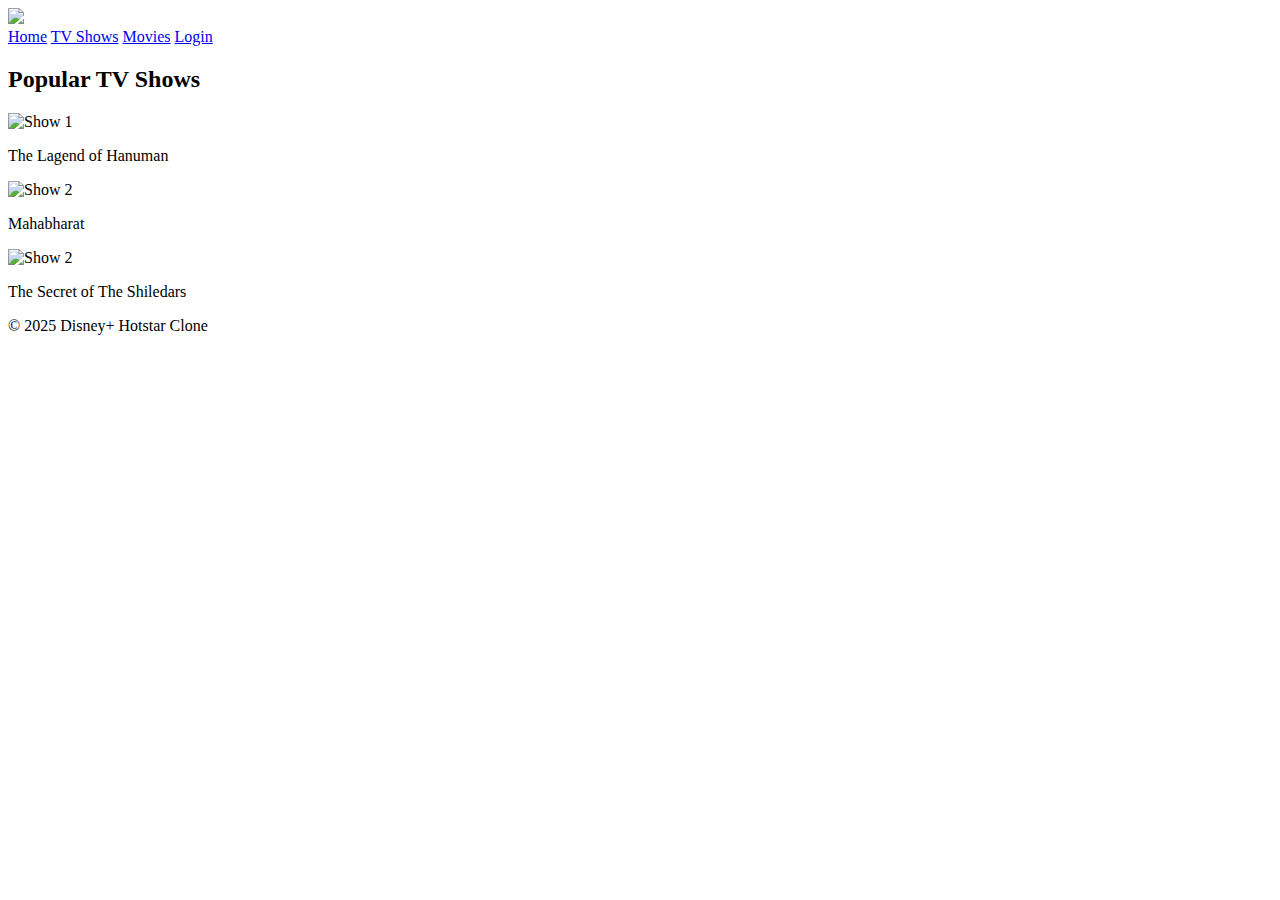
==== tv-shows.html @ 3cce9005 "Add files via upload" ====
<!DOCTYPE html>
<html lang="en">
<head>
    <meta charset="UTF-8">
    <meta name="viewport" content="width=device-width, initial-scale=1.0">
    <title>TV Shows - Disney+ Hotstar</title>
    <link rel="stylesheet" href="style.css">
</head>
<body>
    <header>
        <div class="logo">
            <img src="disney.png">
        </div>
        <div class="nav-links">
            <a href="index.html">Home</a>
            <a href="tv-shows.html">TV Shows</a>
            <a href="movies.html">Movies</a>
            <a href="login.html">Login</a>
        </div>
    </header>
    

    <main>
        <section class="content">
            <h2>Popular TV Shows</h2>
            <div class="show-list">
                <div class="show">
                    <img src="hanuman.png" alt="Show 1">
                    <p>The Lagend of Hanuman</p>
                </div>
                <div class="show">
                    <img src="mah.png" alt="Show 2">
                    <p>Mahabharat</p>
                </div>
                <div class="show">
                    <img src="secret.png" alt="Show 2">
                    <p>The Secret of The Shiledars</p>
                </div>
            </div>
        </section>
    </main>

    <footer>
        <p>&copy; 2025 Disney+ Hotstar Clone</p>
    </footer>

    <script src="scripts.js"></script>
</body>
</html>
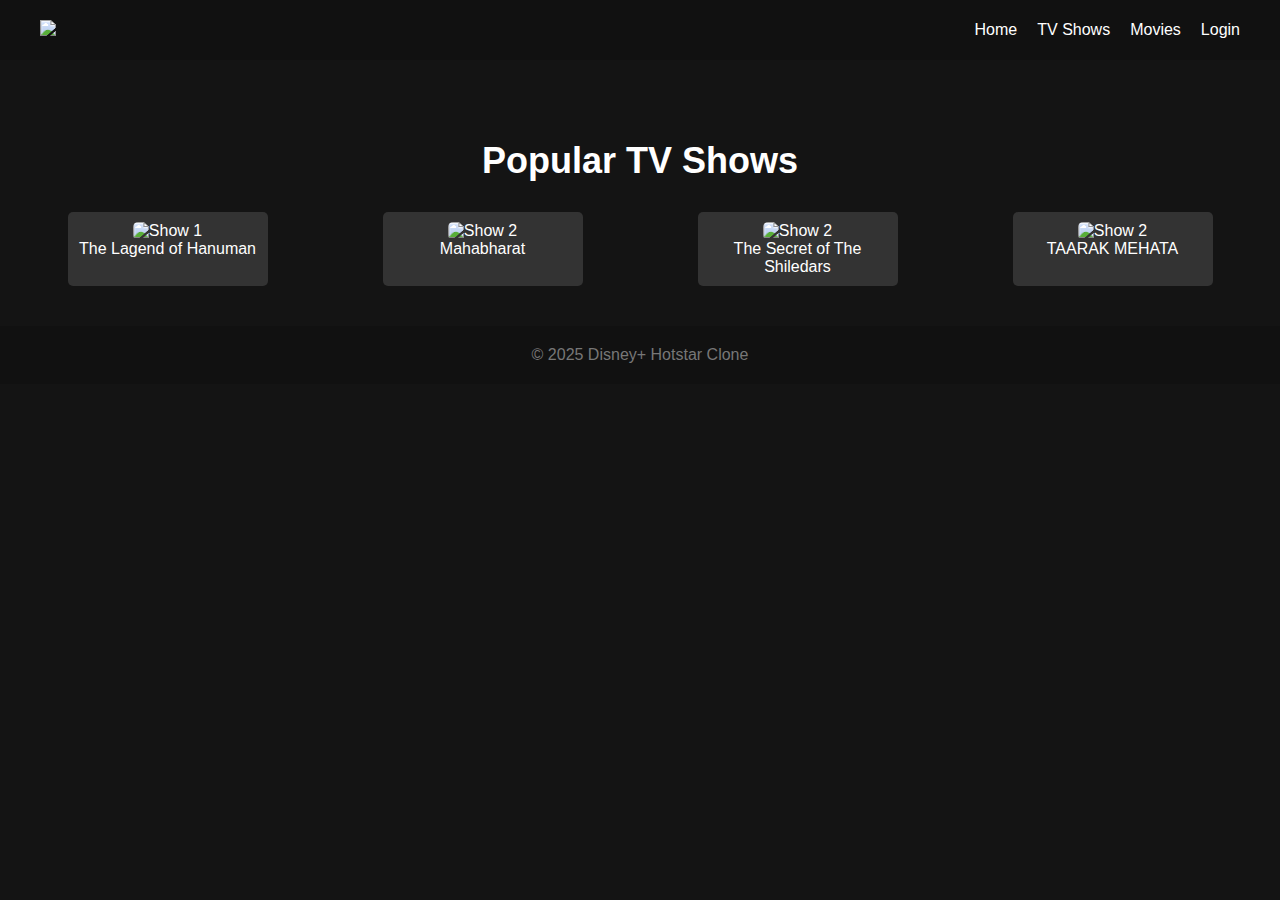
==== commit b25d9892: "Update tv-shows.html" ====
--- a/tv-shows.html
+++ b/tv-shows.html
@@ -1,11 +1,13 @@
 <!DOCTYPE html>
 <html lang="en">
+
 <head>
     <meta charset="UTF-8">
     <meta name="viewport" content="width=device-width, initial-scale=1.0">
     <title>TV Shows - Disney+ Hotstar</title>
     <link rel="stylesheet" href="style.css">
 </head>
+
 <body>
     <header>
         <div class="logo">
@@ -18,24 +20,28 @@
             <a href="login.html">Login</a>
         </div>
     </header>
-    
+
 
     <main>
         <section class="content">
             <h2>Popular TV Shows</h2>
-            <div class="show-list">
-                <div class="show">
-                    <img src="hanuman.png" alt="Show 1">
-                    <p>The Lagend of Hanuman</p>
-                </div>
-                <div class="show">
-                    <img src="mah.png" alt="Show 2">
-                    <p>Mahabharat</p>
-                </div>
-                <div class="show">
-                    <img src="secret.png" alt="Show 2">
-                    <p>The Secret of The Shiledars</p>
-                </div>
+            <div class="content-row">
+                    <div class="content-card">
+                        <img src="hanuman.png" alt="Show 1">
+                        <p>The Lagend of Hanuman</p>
+                    </div>
+                    <div class="content-card">
+                        <img src="mah.png" alt="Show 2">
+                        <p>Mahabharat</p>
+                    </div>
+                    <div class="content-card">
+                        <img src="secret.png" alt="Show 2">
+                        <p>The Secret of The Shiledars</p>
+                    </div>
+                    <div class="content-card">
+                        <img src="ulta.png" alt="Show 2">
+                        <p>TAARAK MEHATA</p>
+                    </div>
             </div>
         </section>
     </main>
@@ -46,4 +52,10 @@
 
     <script src="scripts.js"></script>
 </body>
+
 </html>
+    </footer>
+
+    <script src="scripts.js"></script>
+</body>
+</html>
--- a/style.css
+++ b/style.css
@@ -0,0 +1,175 @@
+/* Reset some default styles */
+* {
+    margin: 0;
+    padding: 0;
+    box-sizing: border-box;
+}
+
+/* General Body Styles */
+body {
+    font-family: Arial, sans-serif;
+    background-color: #141414;
+    color: white;
+}
+
+/* Header Styles */
+header {
+    display: flex;
+    justify-content: space-between;
+    padding: 20px 40px;
+    background-color: #111;
+    position: fixed;
+    width: 100%;
+    top: 0;
+    z-index: 1000;
+}
+
+header .logo img {
+    width: 120px;
+}
+
+header .nav-links {
+    display: flex;
+    align-items: center;
+    gap: 20px;
+}
+
+header .nav-links a {
+    color: white;
+    text-decoration: none;
+    font-size: 16px;
+}
+
+header .nav-links a:hover {
+    text-decoration: underline;
+}
+
+header .login-btn {
+    background-color: #1f80e0;
+    color: white;
+    padding: 10px 20px;
+    border: none;
+    border-radius: 5px;
+    cursor: pointer;
+}
+
+/* Hero Section */
+.hero {
+    background-image: url('https://via.placeholder.com/1920x800');
+    background-size: cover;
+    background-position: center;
+    height: 400px;
+    display: flex;
+    align-items: center;
+    justify-content: center;
+    text-align: center;
+    color: white;
+}
+
+.hero h1 {
+    font-size: 48px;
+    margin-bottom: 10px;
+}
+
+.hero p {
+    font-size: 24px;
+    margin-bottom: 20px;
+}
+
+.hero .subscribe-btn {
+    padding: 15px 30px;
+    font-size: 18px;
+    background-color: #e50914;
+    color: white;
+    border: none;
+    border-radius: 5px;
+    cursor: pointer;
+}
+
+/* Content Section */
+.content {
+    margin-top: 100px;
+    padding: 40px 20px;
+    background-color: #141414;
+}
+
+.content h2 {
+    font-size: 36px;
+    margin-bottom: 30px;
+    text-align: center;
+}
+
+.content-row {
+    display: flex;
+    justify-content: space-around;
+    gap: 20px;
+    flex-wrap: wrap;
+}
+
+.content-card {
+    width: 200px;
+    background-color: #333;
+    padding: 10px;
+    border-radius: 5px;
+    text-align: center;
+}
+
+.content-card img {
+    width: 100%;
+    height: auto;
+    border-radius: 5px;
+}
+
+.content-card h3 {
+    margin-top: 10px;
+    font-size: 18px;
+}
+
+/* Footer Styles */
+footer {
+    text-align: center;
+    padding: 20px;
+    background-color: #111;
+    color: #777;
+    position: relative;
+    bottom: 0;
+    width: 100%;
+}
+
+/* Login Styles */
+.login {
+    display: flex;
+    justify-content: center;
+    align-items: center;
+    flex-direction: column;
+    padding: 60px 20px;
+}
+
+.login h2 {
+    font-size: 36px;
+    margin-bottom: 20px;
+}
+
+.login form {
+    display: flex;
+    flex-direction: column;
+    gap: 15px;
+}
+
+.login form input {
+    padding: 10px;
+    width: 300px;
+    border: 1px solid #ddd;
+    border-radius: 5px;
+    background-color: #333;
+    color: white;
+}
+
+.login .login-btn {
+    padding: 10px 20px;
+    background-color: #1f80e0;
+    color: white;
+    border: none;
+    border-radius: 5px;
+    cursor: pointer;
+}